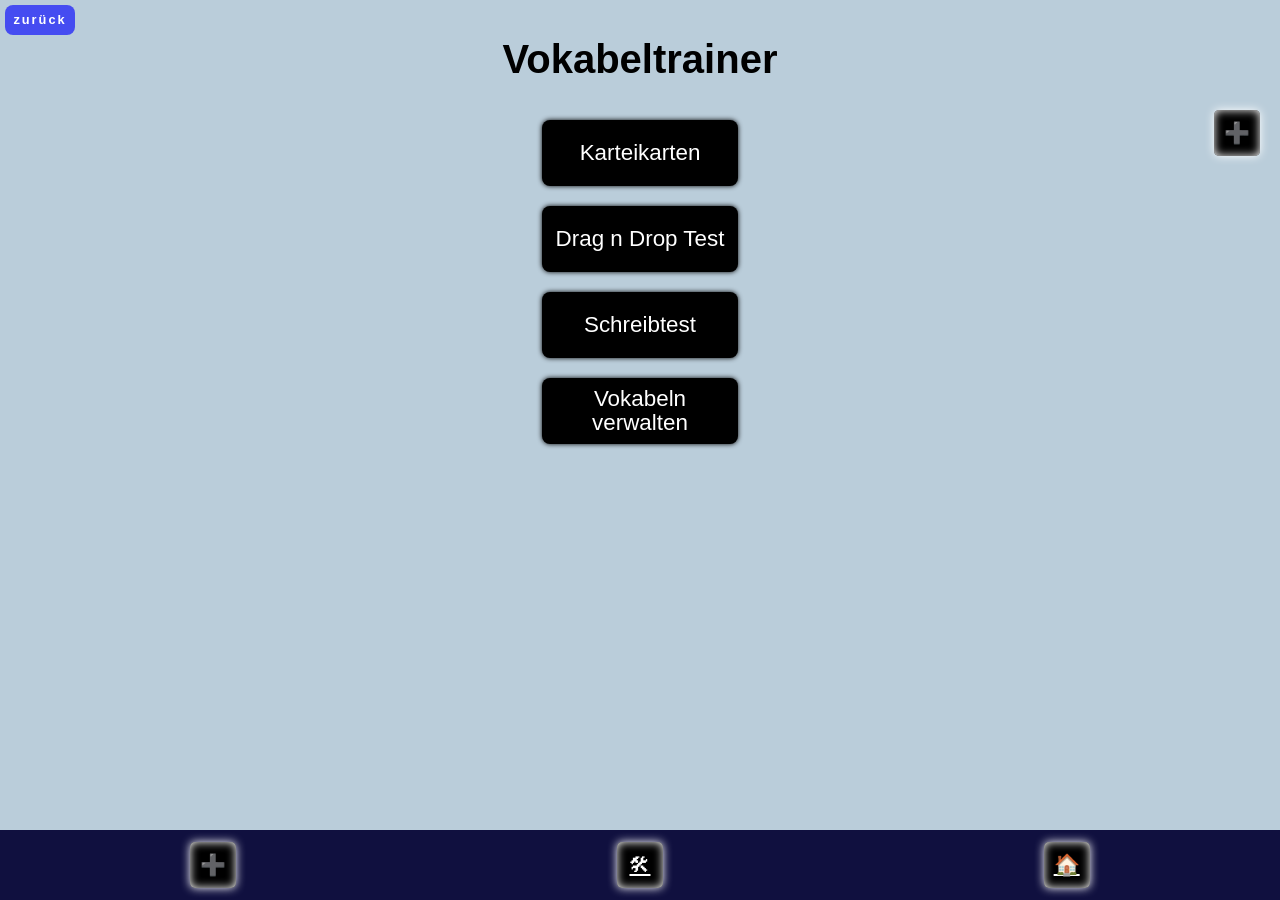
==== languageMenu.html @ 4610ee6a "Added function to show input fields" ====
<!DOCTYPE html>
<html lang="de">

<head>
    <meta charset="UTF-8">
    <meta http-equiv="X-UA-Compatible" content="IE=edge">
    <meta name="viewport" content="width=device-width, initial-scale=1.0">
    <link rel="stylesheet" href="public/css/main.css">
    <title>Vokabeltrainer</title>
</head>

<body id="langMenu">
    <a class="goHomeButton" href="index.html">zurück</a>
    <h1 id="lngLabel">Vokabeltrainer</h1>
    <section class="homepage" id="menu_Area">

        <div class="button-q btnfixed" id="addVocable_1">➕</div>
        <div class="wrapper">
            <div class="actionbutton">Karteikarten</div>
            <div class="actionbutton">Drag n Drop Test</div>
            <div class="actionbutton">Schreibtest</div>
            <div class="actionbutton">Vokabeln verwalten</div>
        </div>
    </section>

    <!-- Neue Wörter eingeben -->
    <section  class="NewWords" id="new_Words_Area" style="display: none;">
        <div class="contentArea">
            <h2>Neue Vokabel hinzufügen</h2>
            <form>
                <div class="inputWrapper">
                    <label for="inp_word_own">Deutsches Wort</label>
                    <input type="text" name="" id="inp_word_own">
                </div>
                <div class="inputWrapper">
                    <label for="inp_word_foreign">Englisches Wort</label>
                    <input type="text" name="" id="inp_word_foreign">
                </div>

            </form>
            <div id="btn_Save_new_Vocable" class="savebutton">Speichern</div>
        </div>

    </section>


    <section class="footerNav">
        <div class="button-q" id="addVocable_2">➕</div>
        <a class="button-q" href="#">🛠</a>
        <a class="button-q" href="index.html">🏠</a>
    </section>


    <script src="public/javascript/main.js"></script>
</body>

</html>
---- public/css/main.css ----
/*!**************************************************************************************************************!*\
  !*** css ./node_modules/css-loader/dist/cjs.js!./node_modules/sass-loader/dist/cjs.js!./src/scss/style.scss ***!
  \**************************************************************************************************************/
.grid {
  display: grid;
  grid-template-columns: repeat 12, 1fr;
  gap: 30px;
  max-width: 1400px;
}

.center {
  margin: 0 auto;
  max-width: 1400px;
}

body {
  margin: 0;
  padding: 0;
  font-family: sans-serif;
  line-height: 1.5em;
  scroll-behavior: smooth;
  background-color: rgba(0, 0, 0, 0.874);
  color: white;
}

.button-q {
  width: 30px;
  height: 30px;
  display: flex;
  justify-content: center;
  align-items: center;
  padding: 8px;
  background-color: black;
  border-radius: 5px;
  box-shadow: 0 0 10px white, inset 0 0 10px white;
  font-size: 1.3em;
  color: white;
  cursor: pointer;
}
.button-q.btnfixed {
  position: fixed;
  right: 20px;
  top: 110px;
}

.wrapper {
  display: flex;
  justify-content: center;
  flex-direction: column;
  align-items: center;
  margin-top: 120px;
}

.actionbutton {
  width: 180px;
  height: 50px;
  background-color: black;
  text-align: center;
  margin-bottom: 20px;
  display: flex;
  align-items: center;
  justify-content: center;
  border-radius: 8px;
  box-shadow: 0 0 5px black;
  font-size: 1.4em;
  padding: 8px;
  cursor: pointer;
}

.goHomeButton {
  position: fixed;
  top: 5px;
  left: 5px;
  background-color: rgba(0, 0, 255, 0.627);
  color: white;
  width: 70px;
  height: 30px;
  z-index: 1000;
  display: flex;
  justify-content: center;
  align-items: center;
  font-size: 0.8em;
  border-radius: 8px;
  font-weight: bold;
  letter-spacing: 2px;
  text-decoration: none;
  cursor: pointer;
}

.homepage {
  background-color: rgb(186, 205, 218);
  position: fixed;
  top: 0;
  left: 0;
  right: 0;
  bottom: 0;
  z-index: 10;
}
.homepage .languageContainer {
  display: flex;
  flex-direction: column;
  align-items: center;
  margin-top: 150px;
}
.homepage .languageContainer .languageBtn {
  text-decoration: none;
  color: black;
  font-size: 1.5em;
  height: 40px;
  margin-top: 40px;
  font-weight: bold;
  background-color: rgb(185, 184, 184);
  width: 260px;
  text-align: center;
  display: flex;
  justify-content: center;
  align-items: center;
  border-radius: 10px;
  cursor: pointer;
  box-shadow: 0 0 20px black;
  transition: all 0.4s ease;
}
.homepage .languageContainer .languageBtn:hover {
  box-shadow: 0 0 5px black;
}

h1 {
  font-size: 2.5em;
  text-align: center;
  color: black;
  z-index: 1000;
  position: fixed;
  top: 20px;
  left: 50%;
  transform: translate(-50%, 0);
  text-align: center;
}

.contentArea {
  margin-top: 130px;
  display: flex;
  flex-direction: column;
  align-items: center;
}

.NewWords {
  background-color: rgb(186, 205, 218);
  position: fixed;
  top: 0;
  left: 0;
  right: 0;
  bottom: 0;
  z-index: 10;
}

.footerNav {
  position: fixed;
  bottom: 0;
  left: 0;
  right: 0;
  height: 70px;
  background-color: rgb(16, 16, 63);
  z-index: 11;
  display: flex;
  justify-content: space-around;
  align-items: center;
}
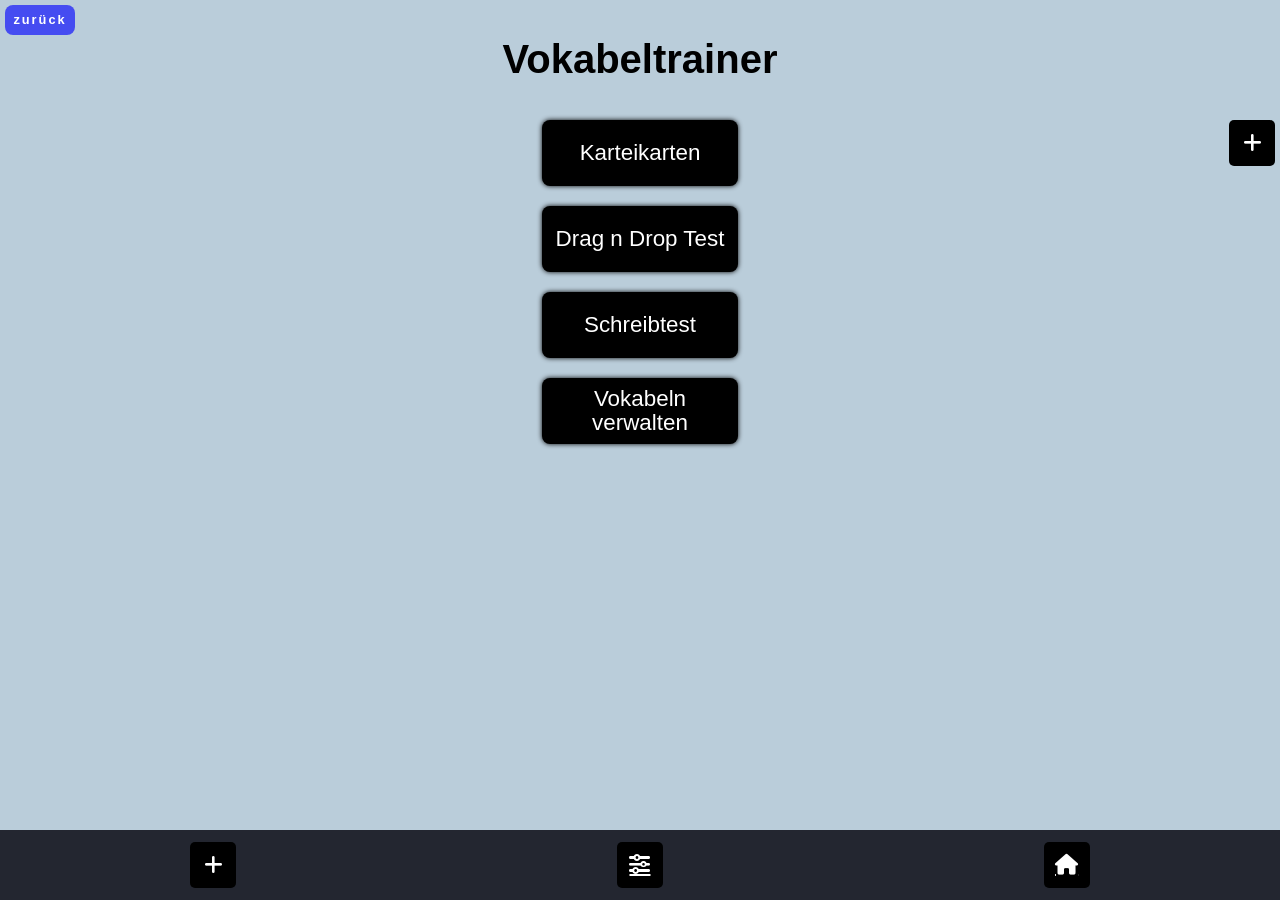
==== commit 46b4004b: "Added function to see all saved words" ====
--- a/languageMenu.html
+++ b/languageMenu.html
@@ -6,6 +6,9 @@
     <meta http-equiv="X-UA-Compatible" content="IE=edge">
     <meta name="viewport" content="width=device-width, initial-scale=1.0">
     <link rel="stylesheet" href="public/css/main.css">
+    <link rel="stylesheet" href="https://cdnjs.cloudflare.com/ajax/libs/font-awesome/6.0.0-beta3/css/all.min.css"
+        integrity="sha512-Fo3rlrZj/k7ujTnHg4CGR2D7kSs0v4LLanw2qksYuRlEzO+tcaEPQogQ0KaoGN26/zrn20ImR1DfuLWnOo7aBA=="
+        crossorigin="anonymous" referrerpolicy="no-referrer" />
     <title>Vokabeltrainer</title>
 </head>
 
@@ -14,18 +17,19 @@
     <h1 id="lngLabel">Vokabeltrainer</h1>
     <section class="homepage" id="menu_Area">
 
-        <div class="button-q btnfixed" id="addVocable_1">➕</div>
+        <div class="button-q btnfixed" id="addVocable_1"><i class="fa-solid fa-plus"></i></div>
         <div class="wrapper">
             <div class="actionbutton">Karteikarten</div>
             <div class="actionbutton">Drag n Drop Test</div>
             <div class="actionbutton">Schreibtest</div>
-            <div class="actionbutton">Vokabeln verwalten</div>
+            <div class="actionbutton" id="showMyVocables">Vokabeln verwalten</div>
         </div>
     </section>
 
     <!-- Neue Wörter eingeben -->
-    <section  class="NewWords" id="new_Words_Area" style="display: none;">
+    <section class="NewWords" id="new_Words_Area" style="display: none;">
         <div class="contentArea">
+            <div class="goHomeButton2" id="hide_Inputfields">Fertig</div>
             <h2>Neue Vokabel hinzufügen</h2>
             <form>
                 <div class="inputWrapper">
@@ -33,7 +37,7 @@
                     <input type="text" name="" id="inp_word_own">
                 </div>
                 <div class="inputWrapper">
-                    <label for="inp_word_foreign">Englisches Wort</label>
+                    <label for="inp_word_foreign">Übersetzung</label>
                     <input type="text" name="" id="inp_word_foreign">
                 </div>
 
@@ -44,10 +48,22 @@
     </section>
 
 
+    <section class="homepage" id="myWordsArea" style="display: none;">
+        <div class="goHomeButton2" id="hide_myWords">Fertig</div>
+        <div class="wordsWrapper" id="wordsWrapper">
+            <h2>Meine Vokabeln</h2>
+            <!-- <div class="row">
+                <div class="cell">Hallo</div>
+                <div class="cell cellr">hello</div>
+            </div> -->
+        </div>
+    </section>
+
+
     <section class="footerNav">
-        <div class="button-q" id="addVocable_2">➕</div>
-        <a class="button-q" href="#">🛠</a>
-        <a class="button-q" href="index.html">🏠</a>
+        <div class="button-q" id="addVocable_2"><i class="fa-solid fa-plus"></i></div>
+        <a class="button-q" href="#"><i class="fa-solid fa-sliders"></i></i></a>
+        <a class="button-q" href="index.html"><i class="fa-solid fa-house"></i></a>
     </section>
 
 
--- a/public/css/main.css
+++ b/public/css/main.css
@@ -32,15 +32,14 @@
   padding: 8px;
   background-color: black;
   border-radius: 5px;
-  box-shadow: 0 0 10px white, inset 0 0 10px white;
   font-size: 1.3em;
   color: white;
   cursor: pointer;
 }
 .button-q.btnfixed {
   position: fixed;
-  right: 20px;
-  top: 110px;
+  right: 5px;
+  top: 120px;
 }
 
 .wrapper {
@@ -71,6 +70,26 @@
   position: fixed;
   top: 5px;
   left: 5px;
+  background-color: rgba(0, 0, 255, 0.627);
+  color: white;
+  width: 70px;
+  height: 30px;
+  z-index: 1000;
+  display: flex;
+  justify-content: center;
+  align-items: center;
+  font-size: 0.8em;
+  border-radius: 8px;
+  font-weight: bold;
+  letter-spacing: 2px;
+  text-decoration: none;
+  cursor: pointer;
+}
+
+.goHomeButton2 {
+  position: fixed;
+  top: 5px;
+  right: 5px;
   background-color: rgba(0, 0, 255, 0.627);
   color: white;
   width: 70px;
@@ -124,25 +143,6 @@
   box-shadow: 0 0 5px black;
 }
 
-h1 {
-  font-size: 2.5em;
-  text-align: center;
-  color: black;
-  z-index: 1000;
-  position: fixed;
-  top: 20px;
-  left: 50%;
-  transform: translate(-50%, 0);
-  text-align: center;
-}
-
-.contentArea {
-  margin-top: 130px;
-  display: flex;
-  flex-direction: column;
-  align-items: center;
-}
-
 .NewWords {
   background-color: rgb(186, 205, 218);
   position: fixed;
@@ -151,6 +151,95 @@
   right: 0;
   bottom: 0;
   z-index: 10;
+  display: flex;
+  justify-content: center;
+  align-items: center;
+}
+
+h1 {
+  font-size: 2.5em;
+  text-align: center;
+  color: black;
+  z-index: 1000;
+  position: fixed;
+  top: 20px;
+  left: 50%;
+  transform: translate(-50%, 0);
+  text-align: center;
+}
+
+.contentArea {
+  display: flex;
+  flex-direction: column;
+  align-items: center;
+  margin-top: -50px;
+  width: 100%;
+}
+.contentArea form {
+  width: 100%;
+}
+.contentArea form label {
+  color: black;
+  margin: 0 auto;
+  font-weight: bold;
+}
+.contentArea form input {
+  width: 60%;
+  height: 30px;
+  border-radius: 8px;
+  font-size: 1.2em;
+  margin: 0 auto;
+  text-align: center;
+}
+
+.savebutton {
+  padding: 10px;
+  background-color: green;
+  color: lightgreen;
+  font-weight: bold;
+  letter-spacing: 1.5px;
+  box-shadow: 0 0 10px gray;
+  border-radius: 10px;
+}
+
+.inputWrapper {
+  display: flex;
+  flex-direction: column;
+  margin-bottom: 25px;
+}
+
+.wordsWrapper {
+  display: flex;
+  flex-direction: column;
+  margin: 90px auto 0 auto;
+  align-items: center;
+  width: 100%;
+  height: 70vh;
+  overflow-y: scroll;
+}
+.wordsWrapper h2 {
+  color: black;
+}
+.wordsWrapper .row {
+  display: flex;
+  width: 100%;
+  background-color: black;
+  justify-content: space-around;
+  border: 1px solid teal;
+  margin-bottom: 5px;
+}
+.wordsWrapper .cell {
+  width: 50%;
+  text-align: center;
+  font-size: 0.8em;
+  height: auto;
+  display: flex;
+  justify-content: center;
+  align-items: center;
+  min-height: 30px;
+}
+.wordsWrapper .cellr {
+  border-left: 1px solid white;
 }
 
 .footerNav {
@@ -159,7 +248,7 @@
   left: 0;
   right: 0;
   height: 70px;
-  background-color: rgb(16, 16, 63);
+  background-color: rgba(3, 3, 12, 0.822);
   z-index: 11;
   display: flex;
   justify-content: space-around;
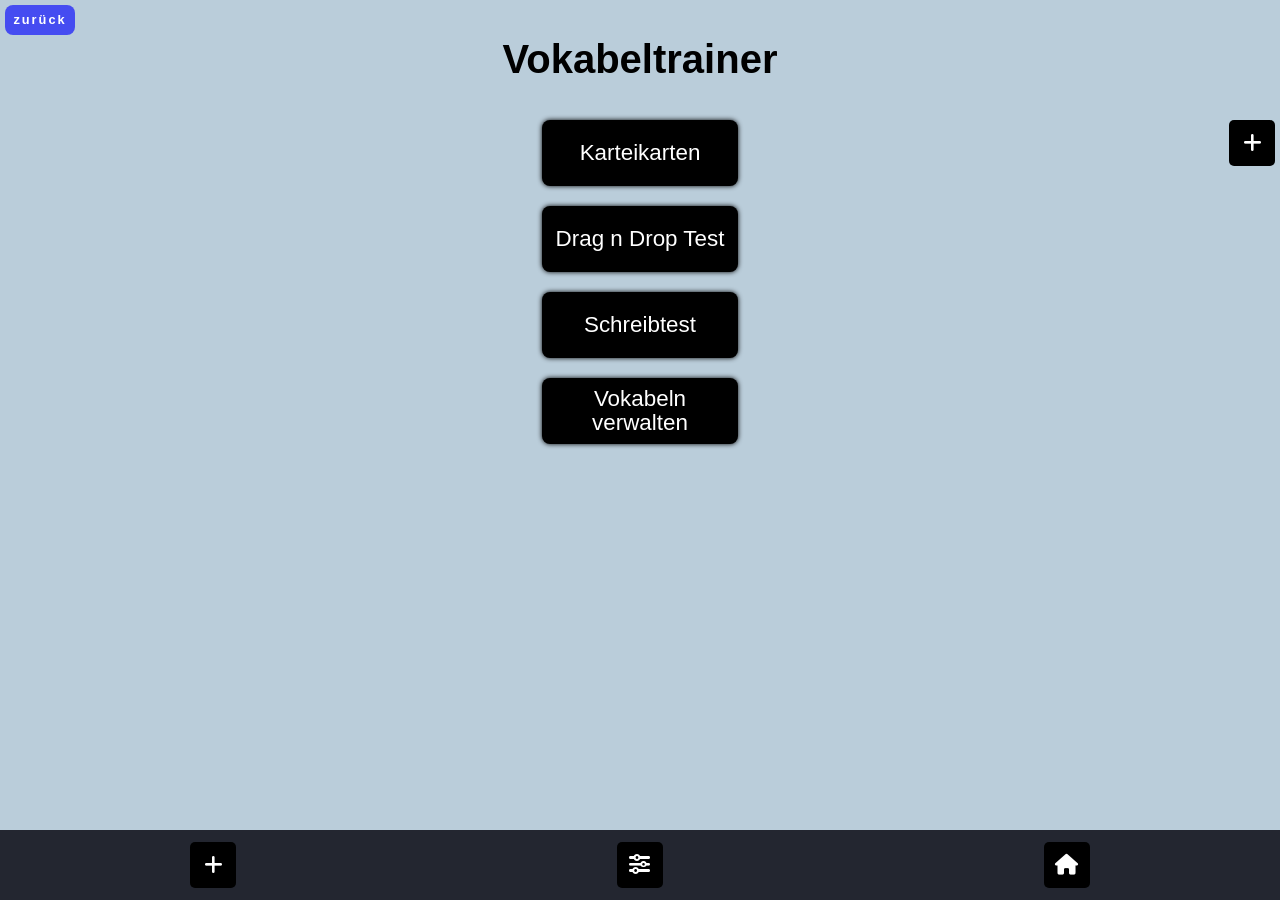
==== commit e62a2a24: "added card with flip function" ====
--- a/languageMenu.html
+++ b/languageMenu.html
@@ -19,7 +19,8 @@
 
         <div class="button-q btnfixed" id="addVocable_1"><i class="fa-solid fa-plus"></i></div>
         <div class="wrapper">
-            <div class="actionbutton">Karteikarten</div>
+            <!-- <div class="actionbutton">Karteikarten</div> -->
+            <a class="actionbutton" href="cards.html">Karteikarten</a>
             <div class="actionbutton">Drag n Drop Test</div>
             <div class="actionbutton">Schreibtest</div>
             <div class="actionbutton" id="showMyVocables">Vokabeln verwalten</div>
@@ -52,10 +53,6 @@
         <div class="goHomeButton2" id="hide_myWords">Fertig</div>
         <div class="wordsWrapper" id="wordsWrapper">
             <h2>Meine Vokabeln</h2>
-            <!-- <div class="row">
-                <div class="cell">Hallo</div>
-                <div class="cell cellr">hello</div>
-            </div> -->
         </div>
     </section>
 
--- a/public/css/main.css
+++ b/public/css/main.css
@@ -23,6 +23,11 @@
   color: white;
 }
 
+a {
+  text-decoration: none;
+  color: white;
+}
+
 .button-q {
   width: 30px;
   height: 30px;
@@ -226,17 +231,19 @@
   background-color: black;
   justify-content: space-around;
   border: 1px solid teal;
-  margin-bottom: 5px;
+  margin-bottom: 3px;
 }
 .wordsWrapper .cell {
   width: 50%;
+  min-height: 24px;
+  height: auto;
   text-align: center;
   font-size: 0.8em;
-  height: auto;
-  display: flex;
-  justify-content: center;
-  align-items: center;
-  min-height: 30px;
+  display: flex;
+  justify-content: center;
+  align-items: center;
+  line-break: anywhere;
+  padding: 5px 0;
 }
 .wordsWrapper .cellr {
   border-left: 1px solid white;
@@ -254,3 +261,83 @@
   justify-content: space-around;
   align-items: center;
 }
+
+.randomCards {
+  background-color: rgb(186, 205, 218);
+  position: fixed;
+  top: 0;
+  left: 0;
+  right: 0;
+  bottom: 0;
+  z-index: 10;
+  display: flex;
+  justify-content: center;
+  align-items: center;
+  flex-direction: column;
+}
+
+.nextBtn {
+  background-color: blue;
+  color: white;
+  width: 100px;
+  height: 50px;
+  display: flex;
+  justify-content: center;
+  align-items: center;
+  border-radius: 8px;
+  font-size: 1.3em;
+  letter-spacing: 1.5px;
+  transition: all 0.5s ease;
+  display: none;
+}
+.nextBtn.active {
+  display: flex;
+}
+
+.scene {
+  width: 300px;
+  height: 260px;
+  border: 1px solid #CCC;
+  margin: 40px 0;
+  perspective: 600px;
+}
+
+.card {
+  position: relative;
+  width: 100%;
+  height: 100%;
+  cursor: pointer;
+  transform-style: preserve-3d;
+  transform-origin: center right;
+  transition: transform 1s;
+  border-radius: 8px;
+  word-wrap: break-word;
+}
+
+.card.is-flipped {
+  transform: translateX(-100%) rotateY(-180deg);
+}
+
+.card__face {
+  position: absolute;
+  width: 100%;
+  height: 100%;
+  color: white;
+  word-wrap: break-word;
+  text-align: center;
+  font-weight: bold;
+  font-size: 1em;
+  backface-visibility: hidden;
+  display: flex;
+  justify-content: center;
+  align-items: center;
+}
+
+.card__face--front {
+  background: rgb(14, 79, 97);
+}
+
+.card__face--back {
+  background: rgb(14, 79, 97);
+  transform: rotateY(180deg);
+}
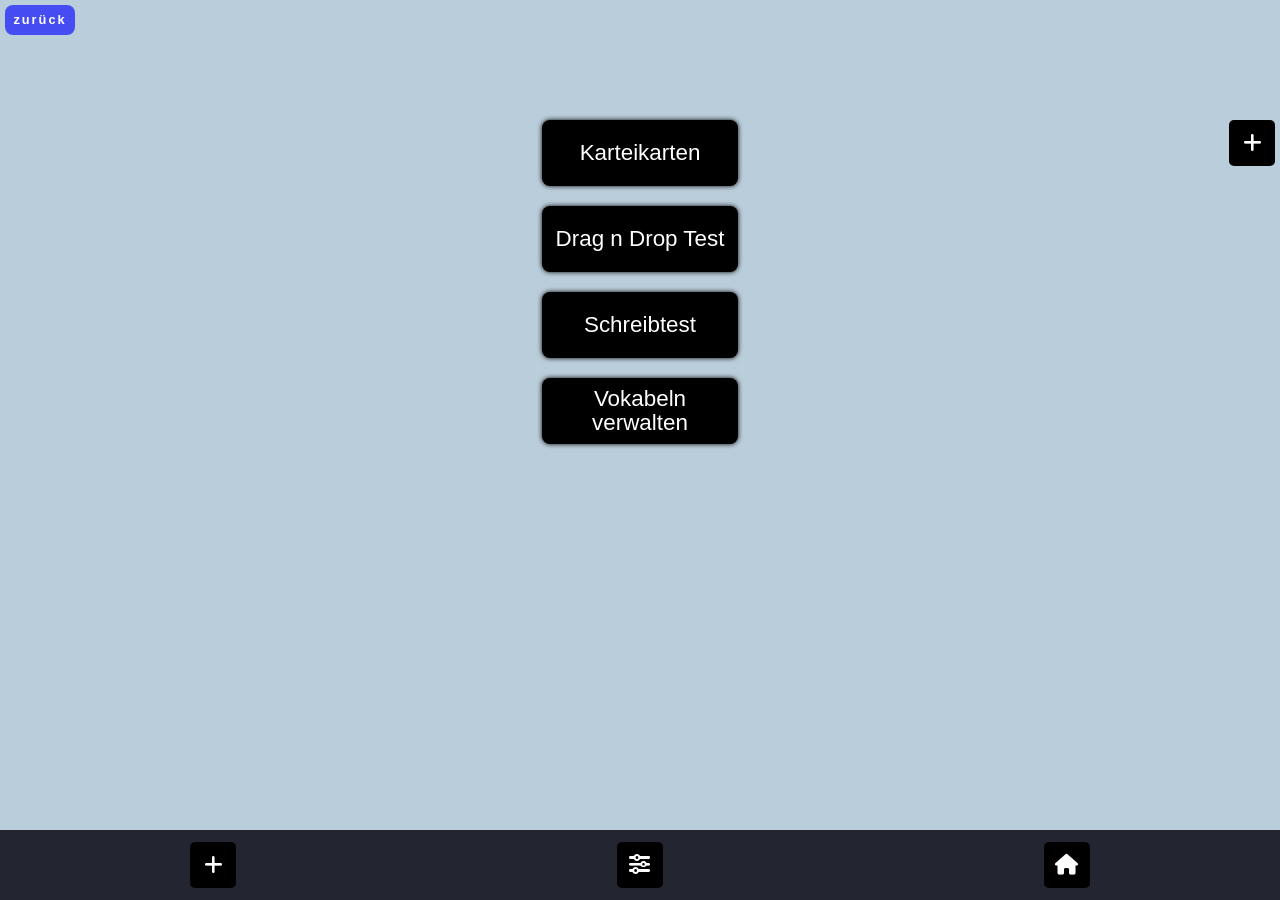
==== commit ad44fc2d: "Modulize js files and add store" ====
--- a/languageMenu.html
+++ b/languageMenu.html
@@ -14,7 +14,7 @@
 
 <body id="langMenu">
     <a class="goHomeButton" href="index.html">zurück</a>
-    <h1 id="lngLabel">Vokabeltrainer</h1>
+    <h1 id="lngLabel"></h1>
     <section class="homepage" id="menu_Area">
 
         <div class="button-q btnfixed" id="addVocable_1"><i class="fa-solid fa-plus"></i></div>
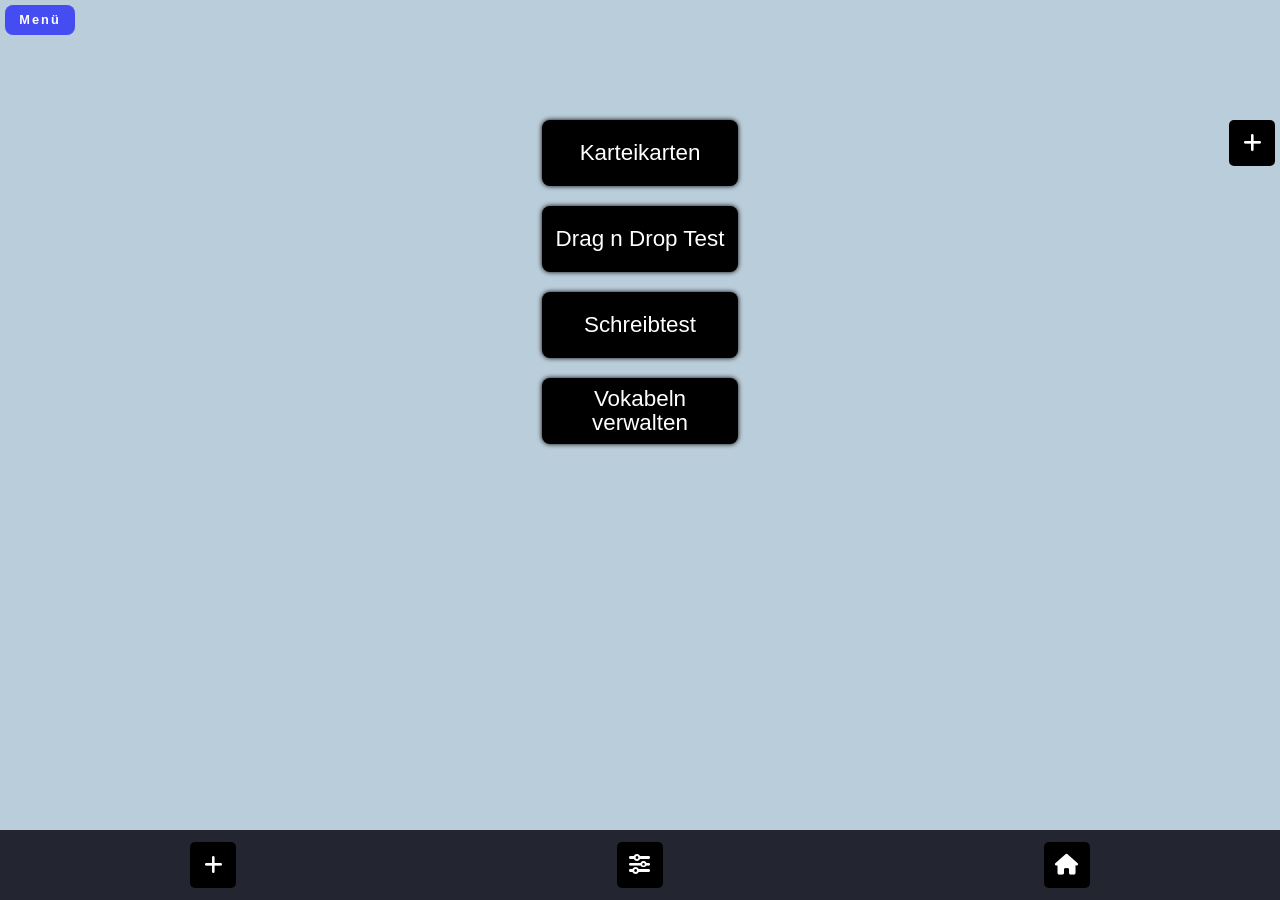
==== commit 14047e2e: "small improvements" ====
--- a/languageMenu.html
+++ b/languageMenu.html
@@ -13,7 +13,7 @@
 </head>
 
 <body id="langMenu">
-    <a class="goHomeButton" href="index.html">zurück</a>
+    <a class="goHomeButton" href="index.html">Menü</a>
     <h1 id="lngLabel"></h1>
     <section class="homepage" id="menu_Area">
 
--- a/public/css/main.css
+++ b/public/css/main.css
@@ -205,6 +205,7 @@
   letter-spacing: 1.5px;
   box-shadow: 0 0 10px gray;
   border-radius: 10px;
+  cursor: pointer;
 }
 
 .inputWrapper {
@@ -289,6 +290,7 @@
   letter-spacing: 1.5px;
   transition: all 0.5s ease;
   display: none;
+  cursor: pointer;
 }
 .nextBtn.active {
   display: flex;
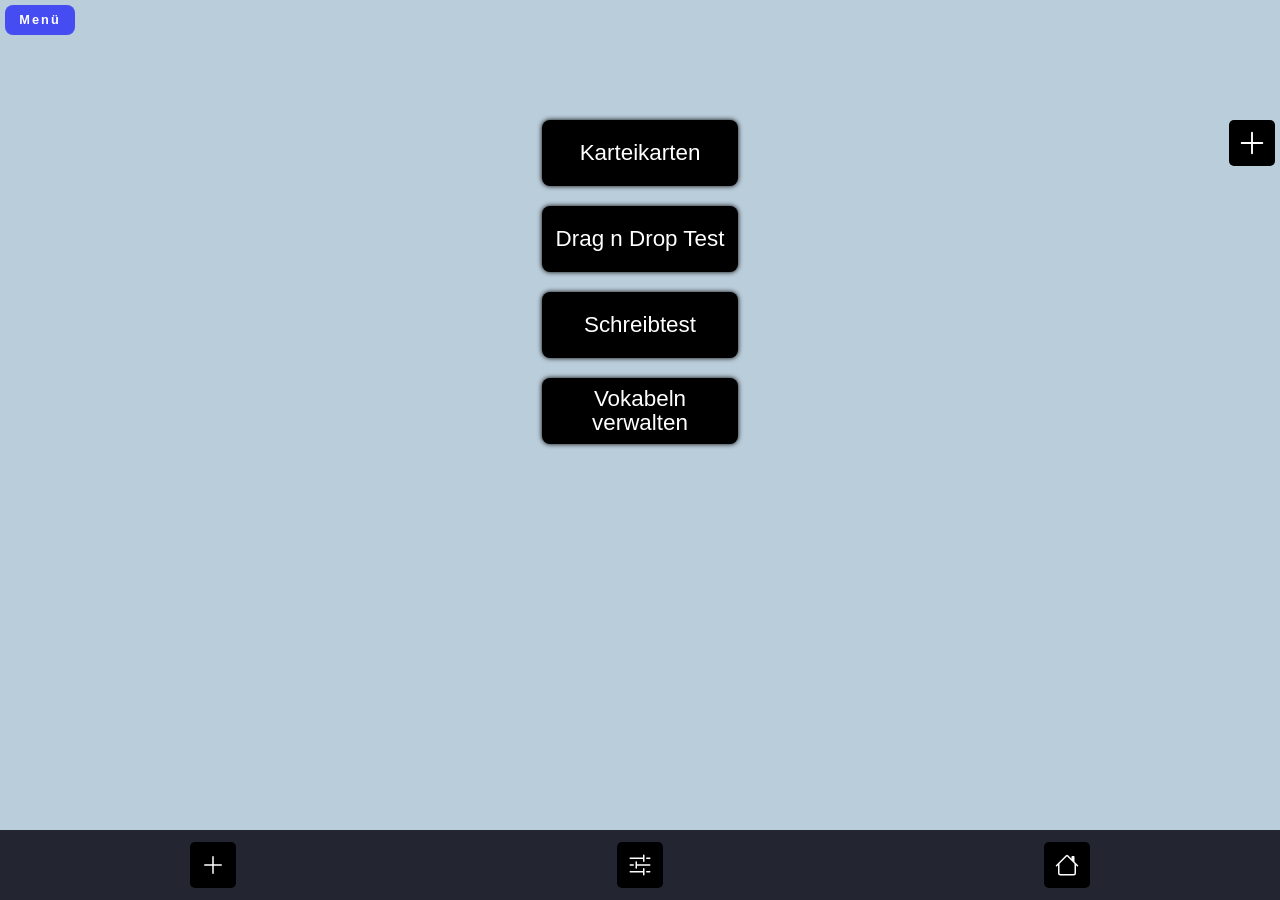
==== commit ed0e9422: "add function to translate the text" ====
--- a/languageMenu.html
+++ b/languageMenu.html
@@ -6,9 +6,6 @@
     <meta http-equiv="X-UA-Compatible" content="IE=edge">
     <meta name="viewport" content="width=device-width, initial-scale=1.0">
     <link rel="stylesheet" href="public/css/main.css">
-    <link rel="stylesheet" href="https://cdnjs.cloudflare.com/ajax/libs/font-awesome/6.0.0-beta3/css/all.min.css"
-        integrity="sha512-Fo3rlrZj/k7ujTnHg4CGR2D7kSs0v4LLanw2qksYuRlEzO+tcaEPQogQ0KaoGN26/zrn20ImR1DfuLWnOo7aBA=="
-        crossorigin="anonymous" referrerpolicy="no-referrer" />
     <title>Vokabeltrainer</title>
 </head>
 
@@ -17,7 +14,9 @@
     <h1 id="lngLabel"></h1>
     <section class="homepage" id="menu_Area">
 
-        <div class="button-q btnfixed" id="addVocable_1"><i class="fa-solid fa-plus"></i></div>
+        <div class="button-q btnfixed" id="addVocable_1"><svg xmlns="http://www.w3.org/2000/svg" width="64" height="64" fill="currentColor" class="bi bi-plus-lg" viewBox="0 0 16 16">
+            <path fill-rule="evenodd" d="M8 2a.5.5 0 0 1 .5.5v5h5a.5.5 0 0 1 0 1h-5v5a.5.5 0 0 1-1 0v-5h-5a.5.5 0 0 1 0-1h5v-5A.5.5 0 0 1 8 2"/>
+          </svg></div>
         <div class="wrapper">
             <!-- <div class="actionbutton">Karteikarten</div> -->
             <a class="actionbutton" href="cards.html">Karteikarten</a>
@@ -36,6 +35,7 @@
                 <div class="inputWrapper">
                     <label for="inp_word_own">Deutsches Wort</label>
                     <input type="text" name="" id="inp_word_own">
+                    <div class="btn-translate" id="btn_translate">Übersetzen</div>
                 </div>
                 <div class="inputWrapper">
                     <label for="inp_word_foreign">Übersetzung</label>
@@ -58,9 +58,15 @@
 
 
     <section class="footerNav">
-        <div class="button-q" id="addVocable_2"><i class="fa-solid fa-plus"></i></div>
-        <a class="button-q" href="#"><i class="fa-solid fa-sliders"></i></i></a>
-        <a class="button-q" href="index.html"><i class="fa-solid fa-house"></i></a>
+        <div class="button-q" id="addVocable_2"><svg xmlns="http://www.w3.org/2000/svg" width="24" height="24" fill="currentColor" class="bi bi-plus-lg" viewBox="0 0 16 16">
+            <path fill-rule="evenodd" d="M8 2a.5.5 0 0 1 .5.5v5h5a.5.5 0 0 1 0 1h-5v5a.5.5 0 0 1-1 0v-5h-5a.5.5 0 0 1 0-1h5v-5A.5.5 0 0 1 8 2"/>
+          </svg></div>
+        <a class="button-q" href="#"><svg xmlns="http://www.w3.org/2000/svg" width="24" height="24" fill="currentColor" class="bi bi-sliders2" viewBox="0 0 16 16">
+            <path fill-rule="evenodd" d="M10.5 1a.5.5 0 0 1 .5.5v4a.5.5 0 0 1-1 0V4H1.5a.5.5 0 0 1 0-1H10V1.5a.5.5 0 0 1 .5-.5M12 3.5a.5.5 0 0 1 .5-.5h2a.5.5 0 0 1 0 1h-2a.5.5 0 0 1-.5-.5m-6.5 2A.5.5 0 0 1 6 6v1.5h8.5a.5.5 0 0 1 0 1H6V10a.5.5 0 0 1-1 0V6a.5.5 0 0 1 .5-.5M1 8a.5.5 0 0 1 .5-.5h2a.5.5 0 0 1 0 1h-2A.5.5 0 0 1 1 8m9.5 2a.5.5 0 0 1 .5.5v4a.5.5 0 0 1-1 0V13H1.5a.5.5 0 0 1 0-1H10v-1.5a.5.5 0 0 1 .5-.5m1.5 2.5a.5.5 0 0 1 .5-.5h2a.5.5 0 0 1 0 1h-2a.5.5 0 0 1-.5-.5"/>
+          </svg></a>
+        <a class="button-q" href="index.html"><svg xmlns="http://www.w3.org/2000/svg" width="24" height="24" fill="currentColor" class="bi bi-house" viewBox="0 0 16 16">
+            <path d="M8.707 1.5a1 1 0 0 0-1.414 0L.646 8.146a.5.5 0 0 0 .708.708L2 8.207V13.5A1.5 1.5 0 0 0 3.5 15h9a1.5 1.5 0 0 0 1.5-1.5V8.207l.646.647a.5.5 0 0 0 .708-.708L13 5.793V2.5a.5.5 0 0 0-.5-.5h-1a.5.5 0 0 0-.5.5v1.293zM13 7.207V13.5a.5.5 0 0 1-.5.5h-9a.5.5 0 0 1-.5-.5V7.207l5-5z"/>
+          </svg></a>
     </section>
 
 
--- a/public/css/main.css
+++ b/public/css/main.css
@@ -111,6 +111,20 @@
   cursor: pointer;
 }
 
+.btn-translate {
+  background-color: blue;
+  width: 100px;
+  position: absolute;
+  right: 5px;
+  top: 46%;
+  display: flex;
+  justify-content: center;
+  align-items: center;
+  text-align: center;
+  padding: 5px;
+  border-radius: 8px;
+}
+
 .homepage {
   background-color: rgb(186, 205, 218);
   position: fixed;
